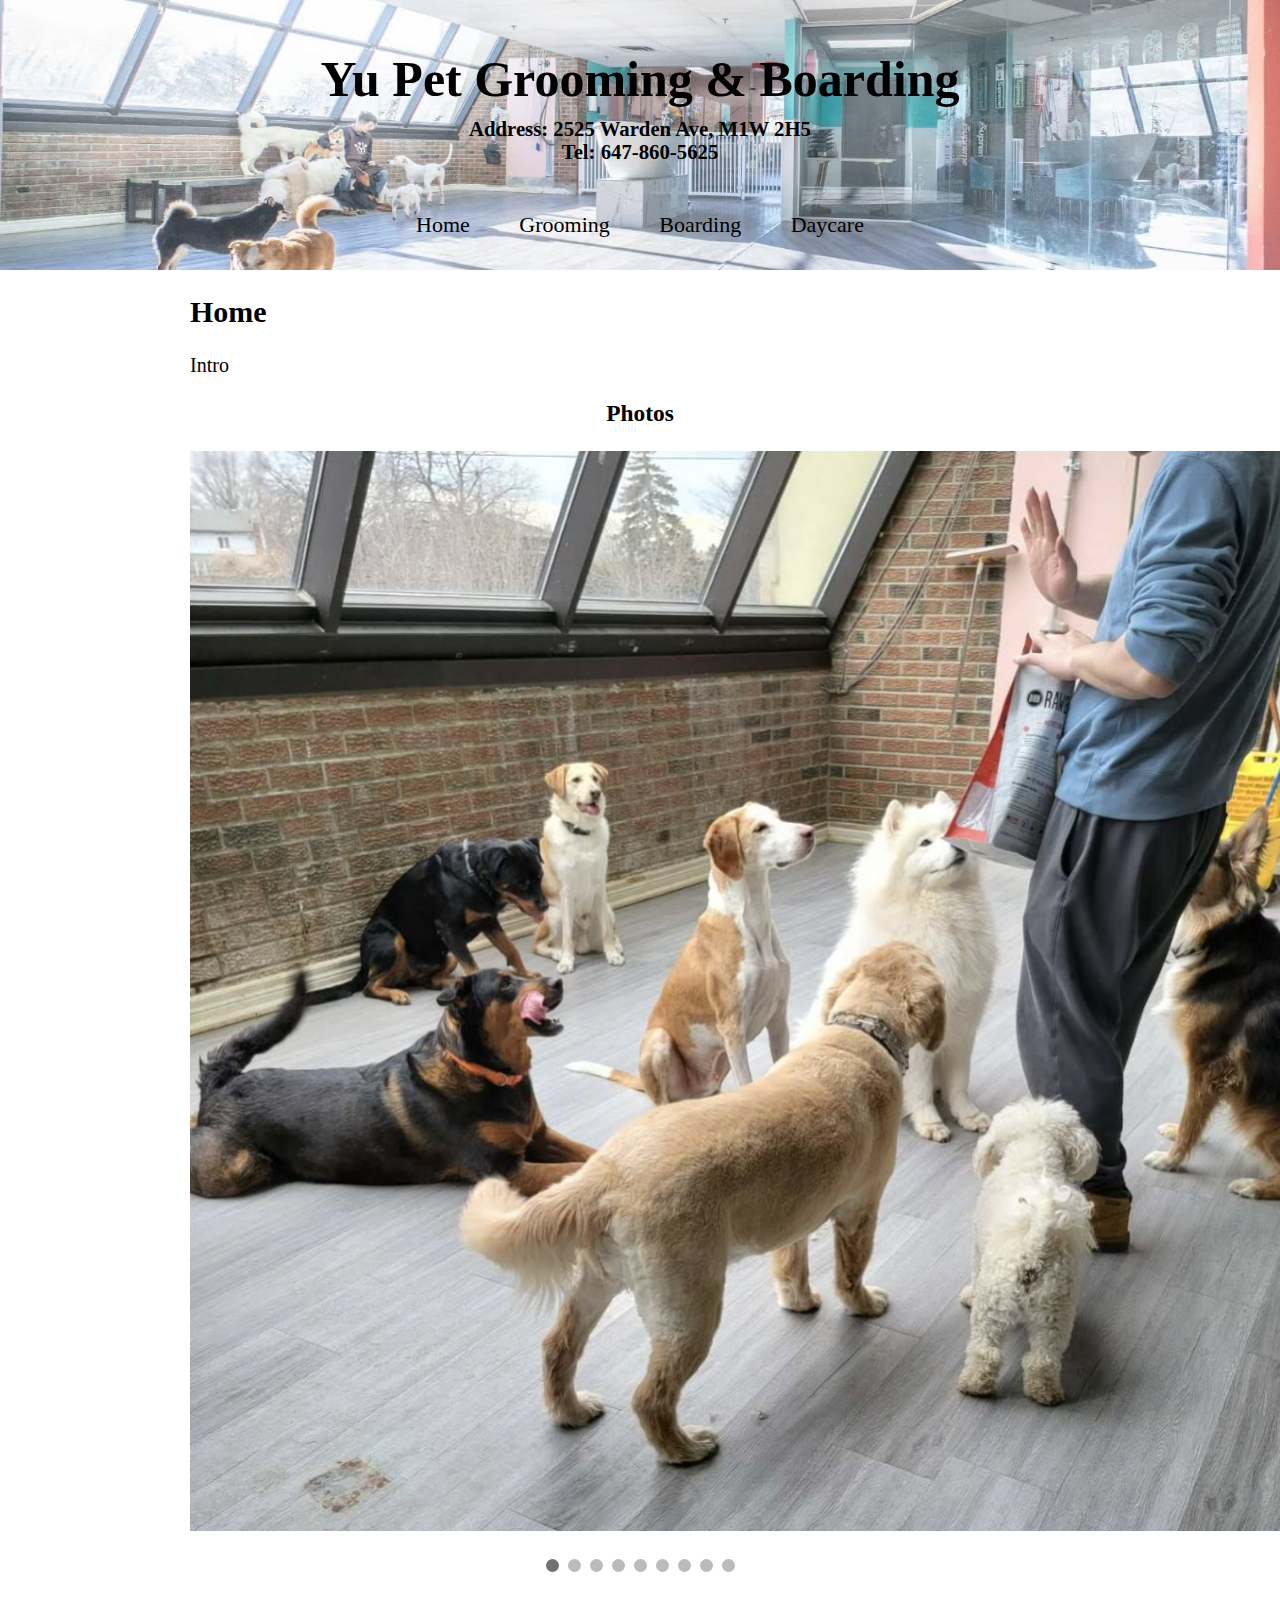
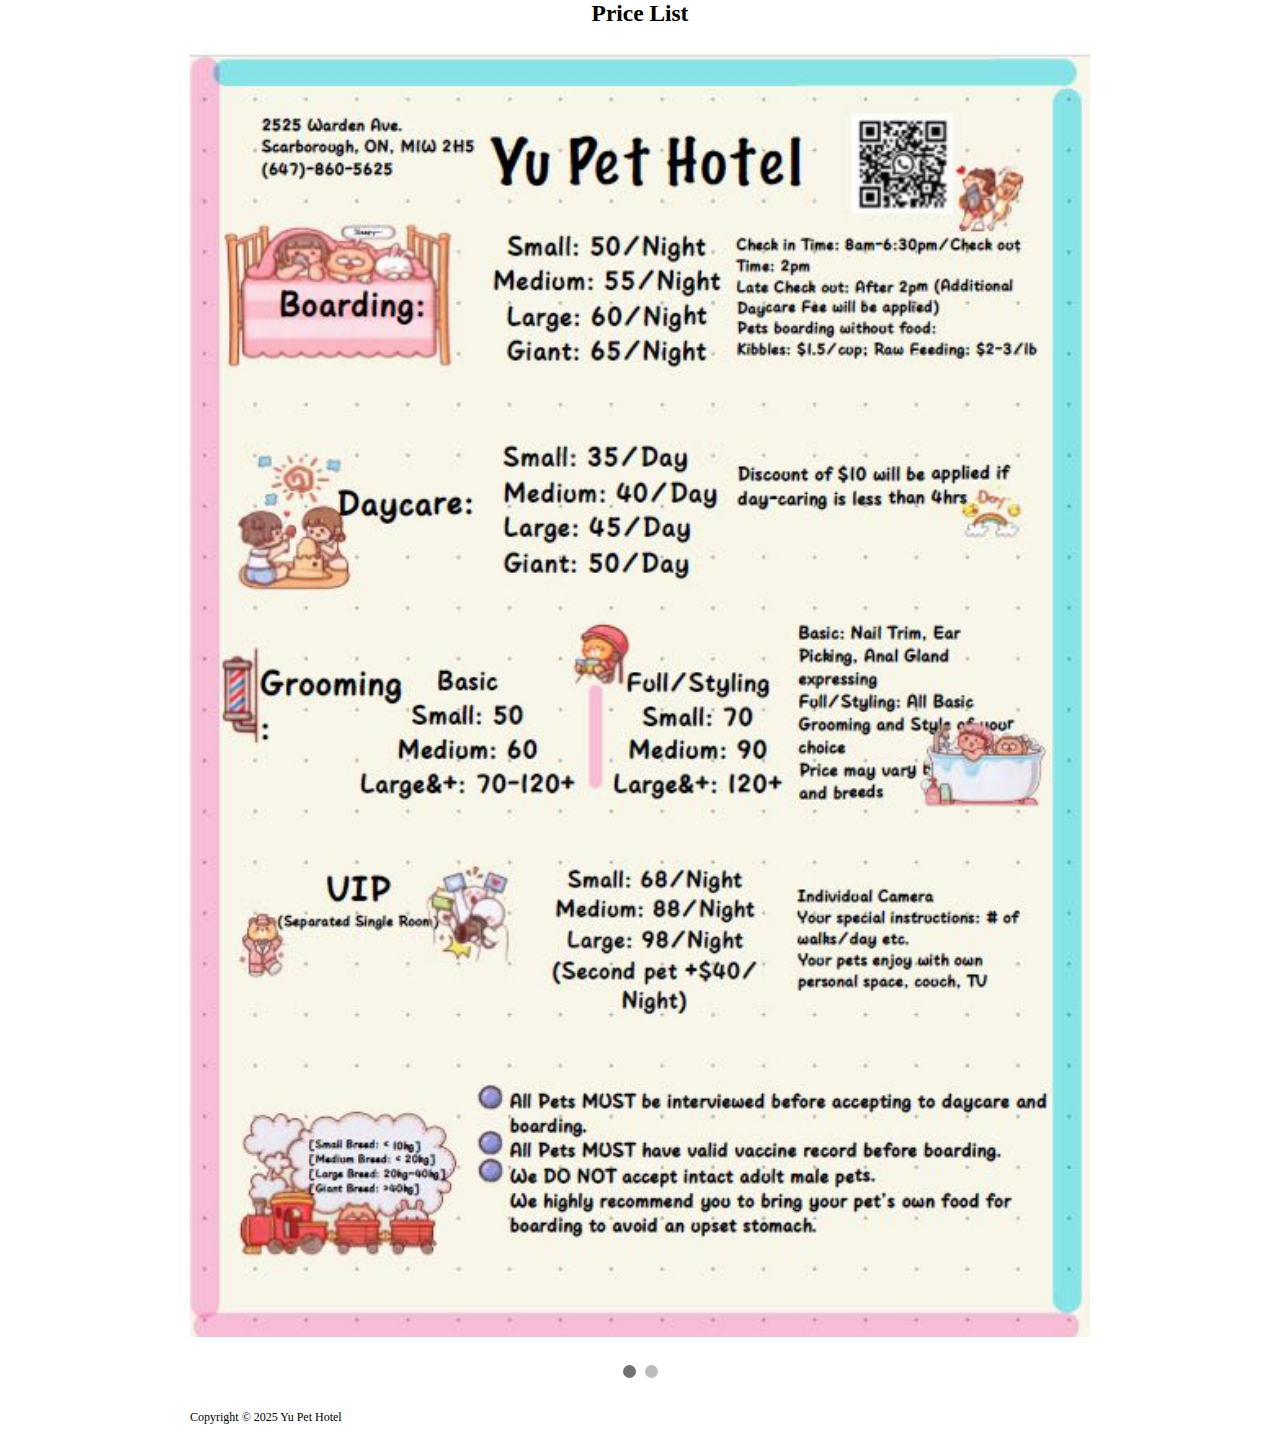
==== index.html @ 6d348ce3 "edit assets" ====
<!DOCTYPE HTML PUBLIC "-//W3C//DTD HTML 3.2//EN">
<html>
    <head>
        <link rel="stylesheet" href="style.css">
        <title>Yu Pet Grooming & Boarding</title>
        <meta charset="utf-8">
        <style type="text/css">
            .BlurBG {
                background-image:url('assets/banner-small.jpg')
            }
            .slideshow-img {
                width:100%;
                height:auto;
                opacity: 1;
            }
        </style>
    </head>
    <body>
        <!-- Header -->
        <div class="BlurBG"></div>
        <!-- Link Box -->
        <div id="linkbox-placeholder"></div>
        <script>
            var xhrlinkbox = new XMLHttpRequest();
            xhrlinkbox.open("GET", "linkbox.html", true);
            xhrlinkbox.onreadystatechange = function () {
                if (xhrlinkbox.readyState === 4 && xhrlinkbox.status === 200) {
                    document.getElementById("linkbox-placeholder").innerHTML = xhrlinkbox.responseText;
                }
            };
            xhrlinkbox.send();
        </script>
        <!-- Body -->
        <div class="BodyBox">
            <h2 class="HeadingLevel1">Home</h2>
            <p align="justify">
                Intro
            </p>
            <h3 class="HeadingLevel2" align="center">Photos</h3>
            <p align="justify">
            <div class="slideshow-container">
                <div class="slideshow fade"><img class="slideshow-img" style="width:auto; height:1080px" src="assets/general/4-1.jpg"></div>
                <div class="slideshow fade"><img class="slideshow-img" style="width:auto; height:1080px" src="assets/general/11.jpeg"></div>
                <div class="slideshow fade"><img class="slideshow-img" style="width:auto; height:1080px" src="assets/general/6-1.jpg"></div>
                <div class="slideshow fade"><img class="slideshow-img" style="width:auto; height:1080px" src="assets/general/7-1.jpg"></div>
                <div class="slideshow fade"><img class="slideshow-img" style="width:auto; height:1080px" src="assets/general/8-1.jpg"></div>
                <div class="slideshow fade"><img class="slideshow-img" style="width:auto; height:1080px" src="assets/general/9-1.jpg"></div>
                <div class="slideshow fade"><img class="slideshow-img" style="width:auto; height:1080px" src="assets/general/10-1.jpg"></div>
                <div class="slideshow fade"><img class="slideshow-img" style="width:auto; height:1080px" src="assets/general/11-1.jpg"></div>
                <div class="slideshow fade"><img class="slideshow-img" style="width:auto; height:1080px" src="assets/general/13.jpeg"></div>
                <br>
                <div style="text-align:center">
                    <span class="dot" onclick="currentSlide(1, slideshow2)"></span>
                    <span class="dot" onclick="currentSlide(2, slideshow2)"></span>
                    <span class="dot" onclick="currentSlide(3, slideshow2)"></span>
                    <span class="dot" onclick="currentSlide(4, slideshow2)"></span>
                    <span class="dot" onclick="currentSlide(5, slideshow2)"></span>
                    <span class="dot" onclick="currentSlide(6, slideshow2)"></span>
                    <span class="dot" onclick="currentSlide(7, slideshow2)"></span>
                    <span class="dot" onclick="currentSlide(8, slideshow2)"></span>
                    <span class="dot" onclick="currentSlide(9, slideshow2)"></span>
                </div>
            </div>            </p>
            <h3 class="HeadingLevel2" align="center">Price List</h3>
            <div class="slideshow-container">
                <div class="slideshow fade"><img class="slideshow-img" src="assets/pricelist-en.jpg"></div>
                <div class="slideshow fade"><img class="slideshow-img" src="assets/pricelist-zh.jpg"></div>
                <br>
                <div style="text-align:center">
                    <span class="dot" onclick="currentSlide(1, slideshow2)"></span>
                    <span class="dot" onclick="currentSlide(2, slideshow2)"></span>
                </div>
            </div>
            <!-- Footer -->
            <div id="footer-placeholder"></div>
            <script>
                var xhr = new XMLHttpRequest();
                xhr.open("GET", "footer.html", true);
                xhr.onreadystatechange = function () {
                    if (xhr.readyState === 4 && xhr.status === 200) {
                        document.getElementById("footer-placeholder").innerHTML = xhr.responseText;
                    }
                };
                xhr.send();
            </script>
        </div>
        <script>
            // Function to initialize a slideshow
            function initializeSlideshow(slideshow) {
                slideshow.currentSlideIndex = 1;
                showSlides(slideshow.currentSlideIndex, slideshow);
                // Setting up correct onclick event for each dot
                var dots = slideshow.getElementsByClassName("dot");
                for(var i = 0; i < dots.length; i++) {
                    let slideNumber = i + 1;
                    dots[i].onclick = function() { 
                        currentSlide(slideNumber, slideshow); 
                    };
                }
            }
            // Get all the slideshows and initialize them
            var slideshows = document.getElementsByClassName("slideshow-container");
            for(var i = 0; i < slideshows.length; i++) {
                initializeSlideshow(slideshows[i]);
            }
            function plusSlides(n, slideshow) {
                showSlides(slideshow.currentSlideIndex += n, slideshow);
            }
            function currentSlide(n, slideshow) {
                showSlides(slideshow.currentSlideIndex = n, slideshow);
            }
            function showSlides(n, slideshow) {
                var i;
                var slides = slideshow.getElementsByClassName("slideshow");
                var dots = slideshow.getElementsByClassName("dot");
                if (n > slides.length) {
                    slideshow.currentSlideIndex = 1
                }
                if (n < 1) {
                    slideshow.currentSlideIndex = slides.length
                }
                for (i = 0; i < slides.length; i++) {
                    slides[i].style.display = "none";
                }
                for (i = 0; i < dots.length; i++) {
                    dots[i].className = dots[i].className.replace(" active", "");
                }
                slides[slideshow.currentSlideIndex - 1].style.display = "block";
                dots[slideshow.currentSlideIndex - 1].className += " active";
            }
        </script>
    </body>
</html>
---- style.css ----
body {
  background-color:rgb(255,255,255);
  background-size:auto;
  font-size:20px;
  color:rgb(0,0,0);
}

/* ================================= HEADER ================================= */

.BlurBG {
  /* Add the blur effect */
  filter:blur(0px);
  -webkit-filter:blur(0px);
  /* Center and scale the image nicely */
  position:absolute;
  top:0%; 
  left:0%;
  right:0%;
  height:30%; /* Thus BodyBox is 20% top */
  opacity:0.8;
  background-repeat:no-repeat;
  background-size:cover;
}
.TextBox {
  font-size:25px;
  position:absolute;
  border:1.5px solid rgba(0,0,0,0);
  background-color:rgba(0,0,0,0);
  transform:translate(-50%,-50%);
  width:60%;
  top:10%;
  left:50%;
  padding:0px;
  text-align:center;
  z-index:2;
}
.TextBox h1 {
  margin-bottom:10px; /* Adjust this value to control spacing below the h1 */
}
.TextBox h5 {
  margin-top:0px;   /* Adjust this value to control spacing above h5 */
  margin-bottom:0px; /* Adjust spacing below each h5 */
}
.LinkBox {
  font-size:22px;
  position:absolute;
  border:1.5px solid rgba(0,0,0,0);
  background-color:rgba(0,0,0,0);
  transform:translate(0,-50%);
  top:25%;
  left:0;
  right:0;
  padding:5px;
  text-align:center;
  z-index:2;
  /*
  border:1.5px solid rgba(222,222,222,1);
  background-color:rgba(0,0,0,0.5);
  width:80%;
  left:50%;
  */
}
.FigureCaptionBox {
  position:absolute;
  top:1%;
  left:1%;
  width:auto;
  padding:1px;
  padding-left:10px;
  padding-right:10px;
  background-color:rgba(0,0,0,0.5);
  text-align:center;
  z-index:2;
}

/* ================================= BODY ================================= */

.BodyBox {
  position:absolute;
  top:30%;
  left:50%;
  width:900px;
  transform:translate(-50%,0%);
  z-index:2;
  background-color:rgba(0,0,0,0);
}
.BodyBoxTest {
  position:absolute;
  left:50%;
  width:900px;
  transform:translate(-50%,0%);
  z-index:2;
  background-color:rgba(255,255,255,0);
}
.ContentsBox {
  border:1px outset white;
  background-color:rgba(255,255,255,0.1);
  display:inline-block;
  /*
  padding-left:30px;
  padding-right:30px;
  */
}
.ContentsLinks:hover {
  color:rgba(222,222,222,0.5);
  -webkit-transition-duration:0.4s;
  transition-duration:0.4s;
}
.biblist {
    margin-bottom:10px;
}
.flex-container {
    display: flex;
    justify-content:space-between;
    align-items:center;
    line-height:normal;
}

/* ================================= FOOTER ================================= */

.FooterBox {
  position:absolute;
  left:0%;
  right:0%;
  width:100%;
  height:auto;
  padding-top:15px;
  padding-bottom:15px;
  text-align:center;
  background-color:rgba(255,255,255,1);
  font-size:12px;
}

/* ================================= LINKS ================================= */

a:link, 
a:visited, 
a:hover, 
a:active {
  color:rgba(0,0,0,1);
  background-color:transparent;
  text-decoration:none;
}
.MainLinks:hover {
  text-decoration:underline;
  color:rgba(222,222,222,1);
  text-shadow:0px 0px 5px rgba(222,222,222,0);
  -webkit-transition-duration:0.4s;
  transition-duration:0.4s;
}
.BodyLinks {
  text-decoration:none;
  border-bottom:1px dotted white;
  font-size:20px;
}
.ReferenceLink {
  text-decoration:none;
  border-bottom:1px dotted white
}
.BodyLinks:hover,
.ReferenceLink:hover {
  color:rgba(0,0,0,0.5);
  -webkit-transition-duration:0.4s;
  transition-duration:0.4s;
}
/* 
@-webkit-keyframes animatetop {
  from {top:-300px; opacity:0} to {top:0; opacity:1}
}
@keyframes animatetop {
  from {top:-300px; opacity:0} to {top:0; opacity:1}
}
 */
.AffiliationLinks {
  padding-left:25px;
  padding-right:25px;
  background-color:rgba(255,255,255,0);
  transition:transform 0.3s;
  margin:10px 20px;
  height:50px;
  width:auto;
  border:0;
  cursor:pointer;
}
.AffiliationLinks:hover {
  -ms-transform:scale(1.1); /* IE 9 */
  -webkit-transform:scale(1.1); /* Safari 3-8 */
  transform:scale(1.1);
}
.HiddenLinks{
  color:rgba(222,222,222,1);
  background-color:transparent;
  text-decoration:none;
  cursor:text;
}
.FigureCaption {
  text-decoration:none;
  line-height:2;
  font-size:13px;
}

/* ================================= SLIDESHOW ================================= */

.slideshow {
  display:none;
}
.slideshow-img {
  display:block;
  height:500px;
  margin:auto;
}
.slideshow-img-line {
  display:inline-block;
  width:400px;
  margin:auto;
}
.slideshow-img-pano {
  display:block;
  width:100%;
  height:auto;
  margin:auto;
}
.slideshow-container {
  position:relative;
  height:auto;
  margin:auto;
}
.dot {
  cursor:pointer;
  height:13px;
  width:13px;
  margin:0 2px;
  background-color:#bbb;
  border-radius:50%;
  display:inline-block;
  transition:background-color 0.6s ease;
}
.active,
.dot:hover {
  background-color:#717171
}
/* Fading animation */
.fade {
  -webkit-animation-name:fade;
  -webkit-animation-duration:1.5s;
  animation-name:fade;
  animation-duration:1.5s;
}
@-webkit-keyframes fade {
  from {opacity:0.4} to {opacity:1}
}
@keyframes fade {
  from {opacity:0.4} to {opacity:1}
}
/* Auto fade slideshow */
.fade-auto{
    -webkit-animation-name:fade-auto;
    -webkit-animation-duration:5s;
    animation-name:fade-auto;
    animation-duration:5s;
}
@-webkit-keyframes fade-auto {
    0%,100% {opacity:0}
    10%,70% {opacity:1}
}
@keyframes fade-auto {
    0%,100% {opacity:0}
    10%,70% {opacity:1}
}
/* Over picture text caption */
.textoverslidesdiv {
  float:left;
  position:absolute;
  z-index:1000;
  height:auto;
  width:100%;
  padding-left:25px;
  background-color:rgba(0,0,0,0.0);
  color:rgba(255,255,255,1);
}
.textoverslidestext {color:white}
.usaskspan1 {
  background-color:rgb(255,255,255);
  padding-left:15px
}
.usaskspan2 {
  background-color:rgb(11,106,65);
  padding-left:15px;
  padding-right:15px
}
.uwospan1 {
  background-color:rgb(255,255,255);
  padding-left:15px
}
.uwospan2 {
  background-color:rgb(79,38,131);
  padding-left:15px;
  padding-right:15px
}
.ryersonspan1 {
  background-color:rgb(234,171,0);
  padding-left:15px
}
.ryersonspan2 {
  background-color:rgb(0,52,120);
  padding-left:15px;
  padding-right:15px
}

/* ================================= SLIDESHOW ================================= */

.BodyToggle {
    text-decoration:none;
    border-bottom:1px dotted white;
    cursor:pointer;
}
.BodyToggle:hover {
    color:rgba(222,222,222,0.5);
    -webkit-transition-duration:0.4s;
    transition-duration:0.4s;
}
.ToggleMessage {
    display:none
}

/* ================================= CONTACT FORM ================================= */

.input_box {
  font-size:20px;
  width:405px;
}
.submit_button {
  background-color:rgba(255,255,255,0);
  color:rgb(222,222,222);
  text-align:center;
  text-decoration:none;
  border:1px solid white;
  font-size:20px;
  cursor:pointer;
}
.submit_button:hover {
  color:rgba(222,222,222,0.5);
  -webkit-transition-duration:0.4s;
  transition-duration:0.4s;
}

/* ================================= MODAL WINDOW ================================= */

.modal {
  background-color:rgba(0,0,0,0.75);
  display:none;
  position:fixed;
  padding-top:100px;
  left:0;
  top:0;
  width:100%;
  height:100%;
  z-index:1;
}
.modal_content {
  width:500px;
  height:auto;
  margin:auto;
  animation-name:modalfade;
  animation-duration:0.8s
  -webkit-animation-name:modalfade; /* Safari */
  -webkit-animation-duration:0.8s; /* Safari */
  box-shadow: 0 10px 10px 0 rgba(255,255,255,0.2),0 10px 10px 0 rgba(255,255,255,0.2);
}
@-webkit-keyframes modalfade {
  from {top:-300px; opacity:0} to {top:0; opacity:1}
}
@keyframes modalfade {
  from {top:-300px; opacity:0} to {top:0; opacity:1}
}
.modal_header,
.modal_footer {
  background-color:rgb(13,13,13);
  padding:2px 15px;
}
.modal_body {
  background-color:rgb(25,25,25);
  overflow-y:auto;
  padding:2px 15px;
}
.modal_close {
  float:right;
  padding:2px 15px;
  font-size:40px;
  transition-duration:0.4s;
  -webkit-transition-duration:0.4s;
}
.modal_close:hover {
  color:rgba(222,222,222,0.5);
  text-decoration:none;
  cursor:pointer;
}

/* ================================= SCROLLBAR ================================= */

::-webkit-scrollbar {
  width:15px
}
::-webkit-scrollbar-track {
  background:rgb(0,0,0)
}
::-webkit-scrollbar-thumb {
  background:rgb(50,50,50)
}
::-webkit-scrollbar-thumb:hover {
  background:rgb(100,100,100)
}
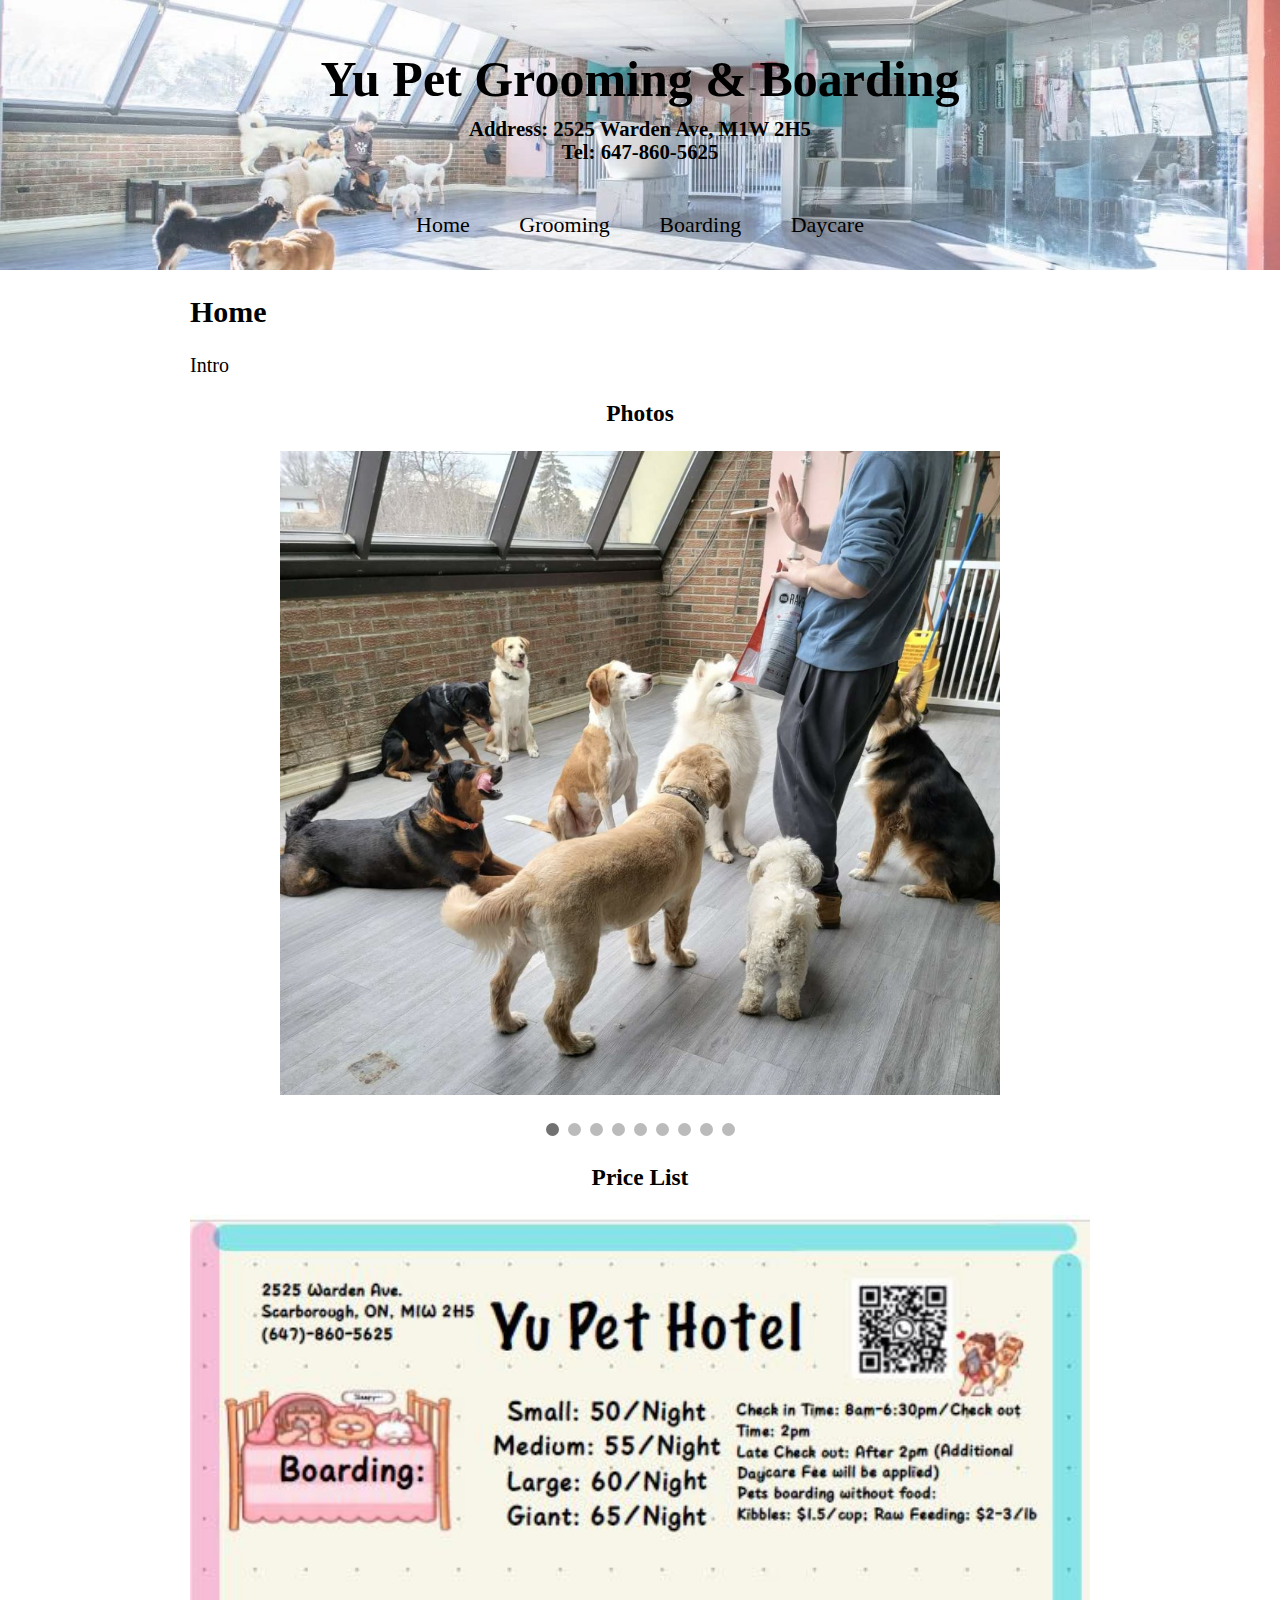
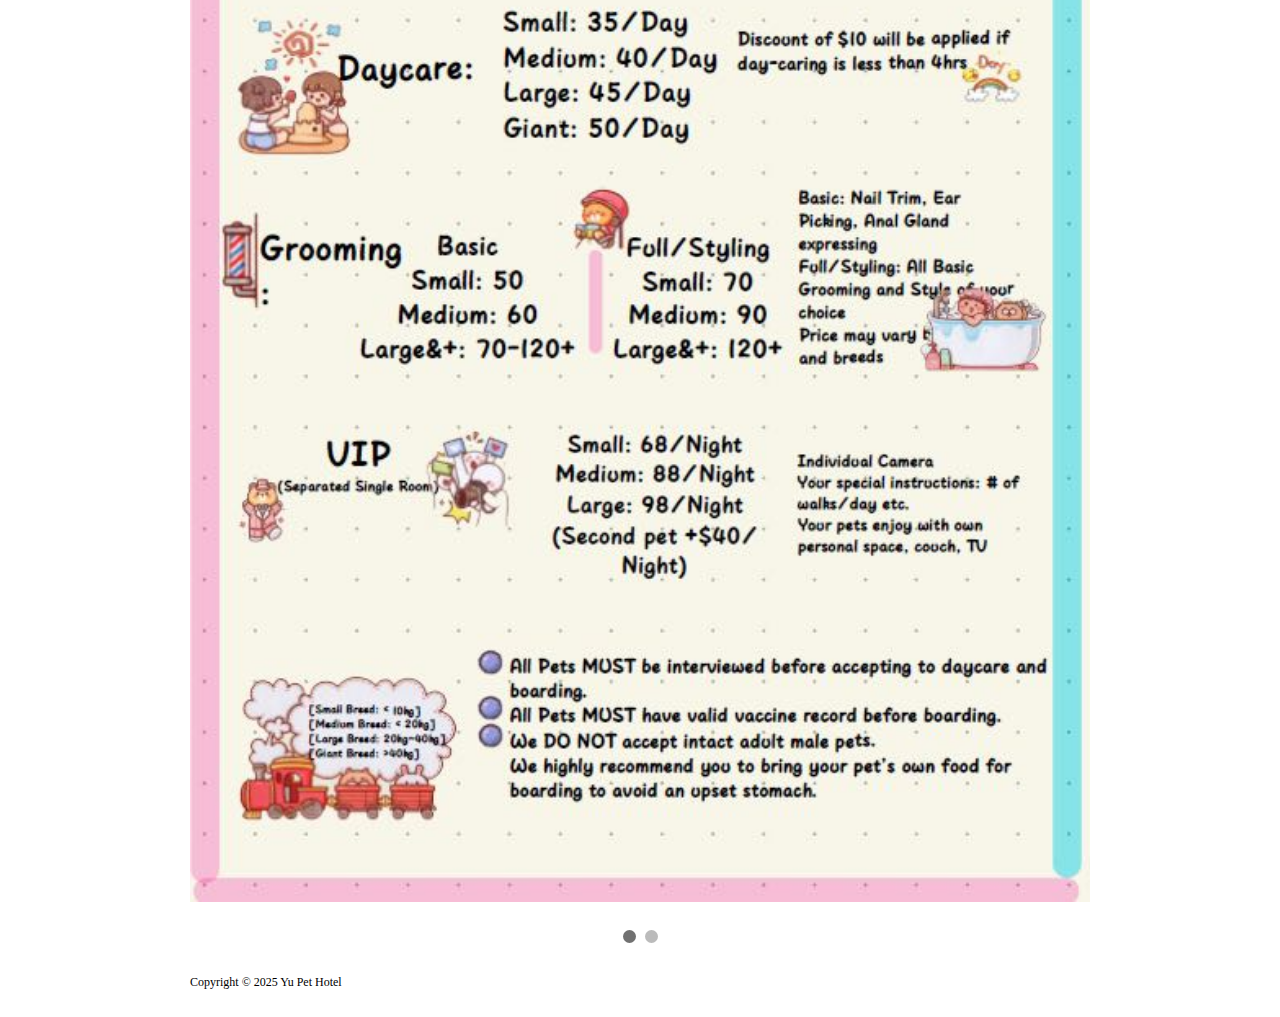
==== commit 4165a703: "Update index.html" ====
--- a/index.html
+++ b/index.html
@@ -39,15 +39,15 @@
             <h3 class="HeadingLevel2" align="center">Photos</h3>
             <p align="justify">
             <div class="slideshow-container">
-                <div class="slideshow fade"><img class="slideshow-img" style="width:auto; height:1080px" src="assets/general/4-1.jpg"></div>
-                <div class="slideshow fade"><img class="slideshow-img" style="width:auto; height:1080px" src="assets/general/11.jpeg"></div>
-                <div class="slideshow fade"><img class="slideshow-img" style="width:auto; height:1080px" src="assets/general/6-1.jpg"></div>
-                <div class="slideshow fade"><img class="slideshow-img" style="width:auto; height:1080px" src="assets/general/7-1.jpg"></div>
-                <div class="slideshow fade"><img class="slideshow-img" style="width:auto; height:1080px" src="assets/general/8-1.jpg"></div>
-                <div class="slideshow fade"><img class="slideshow-img" style="width:auto; height:1080px" src="assets/general/9-1.jpg"></div>
-                <div class="slideshow fade"><img class="slideshow-img" style="width:auto; height:1080px" src="assets/general/10-1.jpg"></div>
-                <div class="slideshow fade"><img class="slideshow-img" style="width:auto; height:1080px" src="assets/general/11-1.jpg"></div>
-                <div class="slideshow fade"><img class="slideshow-img" style="width:auto; height:1080px" src="assets/general/13.jpeg"></div>
+                <div class="slideshow fade"><img class="slideshow-img" style="width:80%; height:auto" src="assets/general/4-1.jpg"></div>
+                <div class="slideshow fade"><img class="slideshow-img" style="width:80%; height:auto" src="assets/general/11.jpeg"></div>
+                <div class="slideshow fade"><img class="slideshow-img" style="width:80%; height:auto" src="assets/general/6-1.jpg"></div>
+                <div class="slideshow fade"><img class="slideshow-img" style="width:80%; height:auto" src="assets/general/7-1.jpg"></div>
+                <div class="slideshow fade"><img class="slideshow-img" style="width:80%; height:auto" src="assets/general/8-1.jpg"></div>
+                <div class="slideshow fade"><img class="slideshow-img" style="width:80%; height:auto" src="assets/general/9-1.jpg"></div>
+                <div class="slideshow fade"><img class="slideshow-img" style="width:80%; height:auto" src="assets/general/10-1.jpg"></div>
+                <div class="slideshow fade"><img class="slideshow-img" style="width:80%; height:auto" src="assets/general/11-1.jpg"></div>
+                <div class="slideshow fade"><img class="slideshow-img" style="width:80%; height:auto" src="assets/general/13.jpeg"></div>
                 <br>
                 <div style="text-align:center">
                     <span class="dot" onclick="currentSlide(1, slideshow2)"></span>
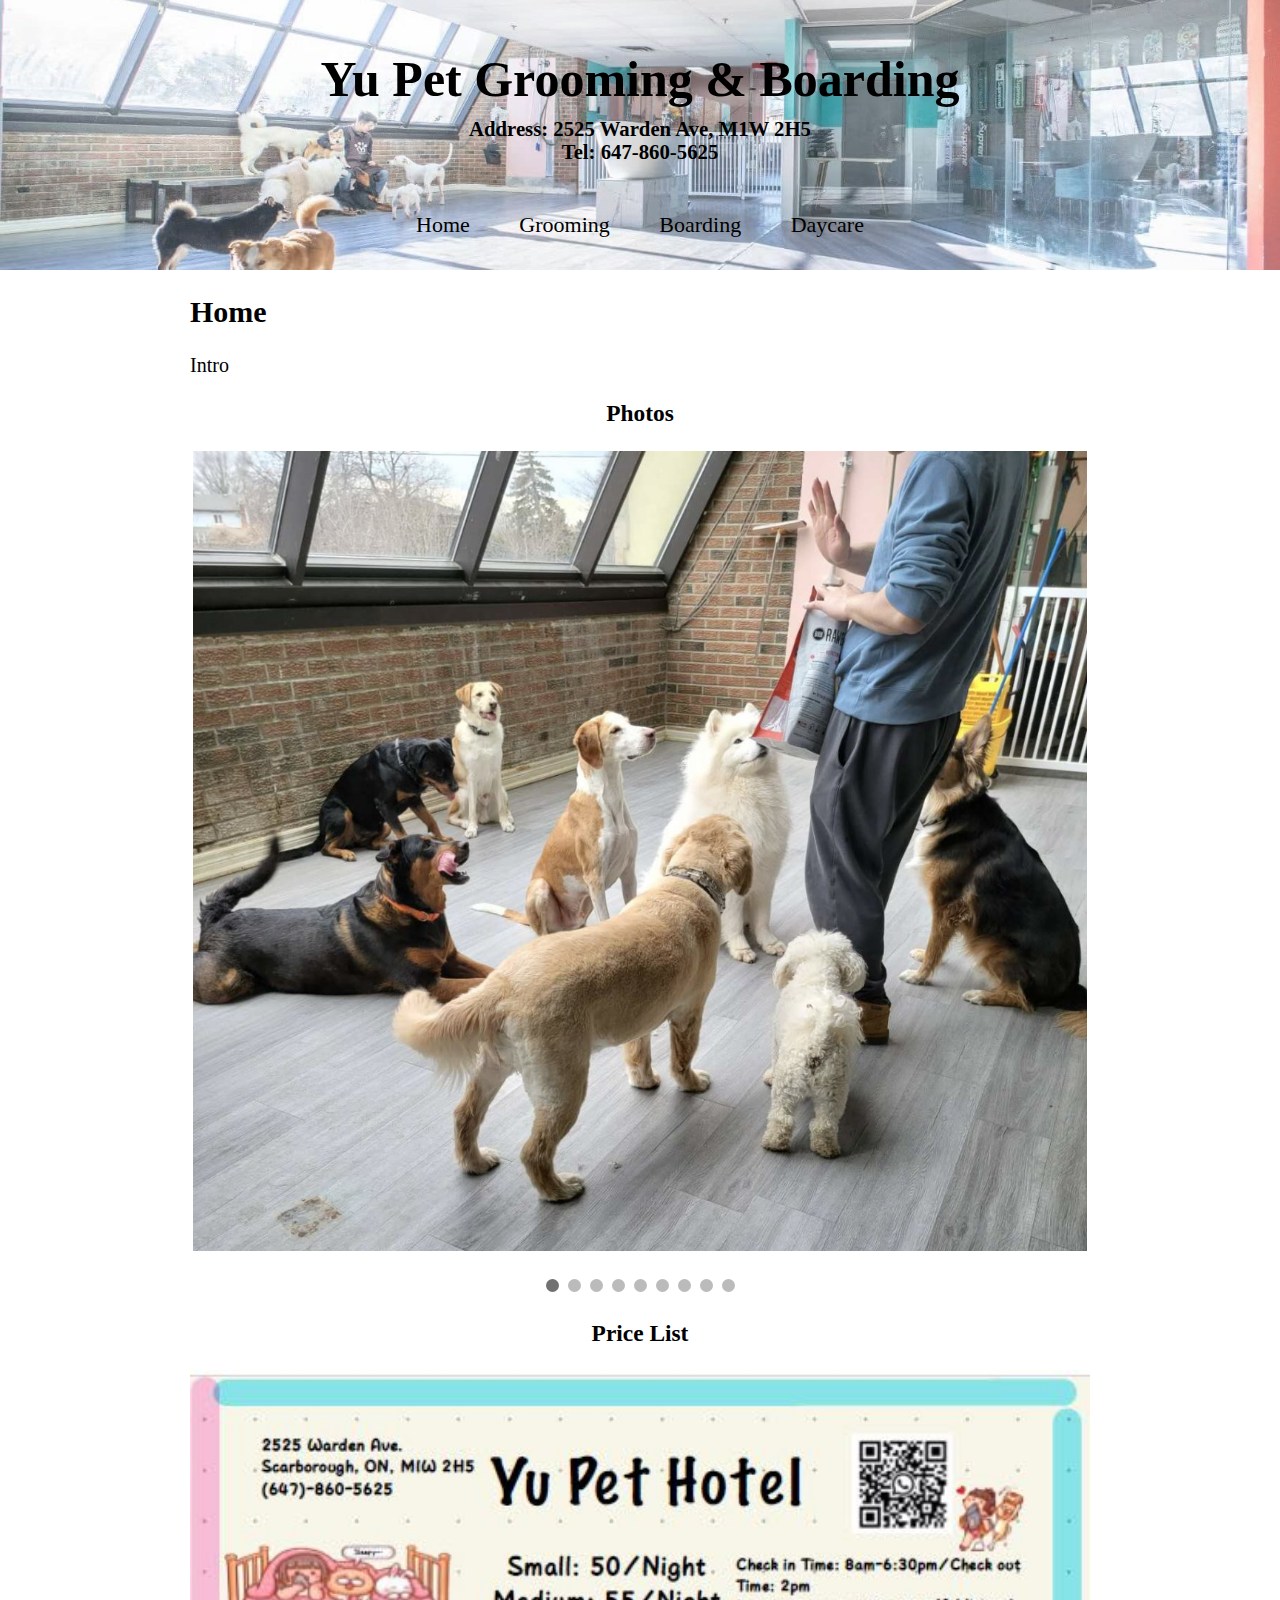
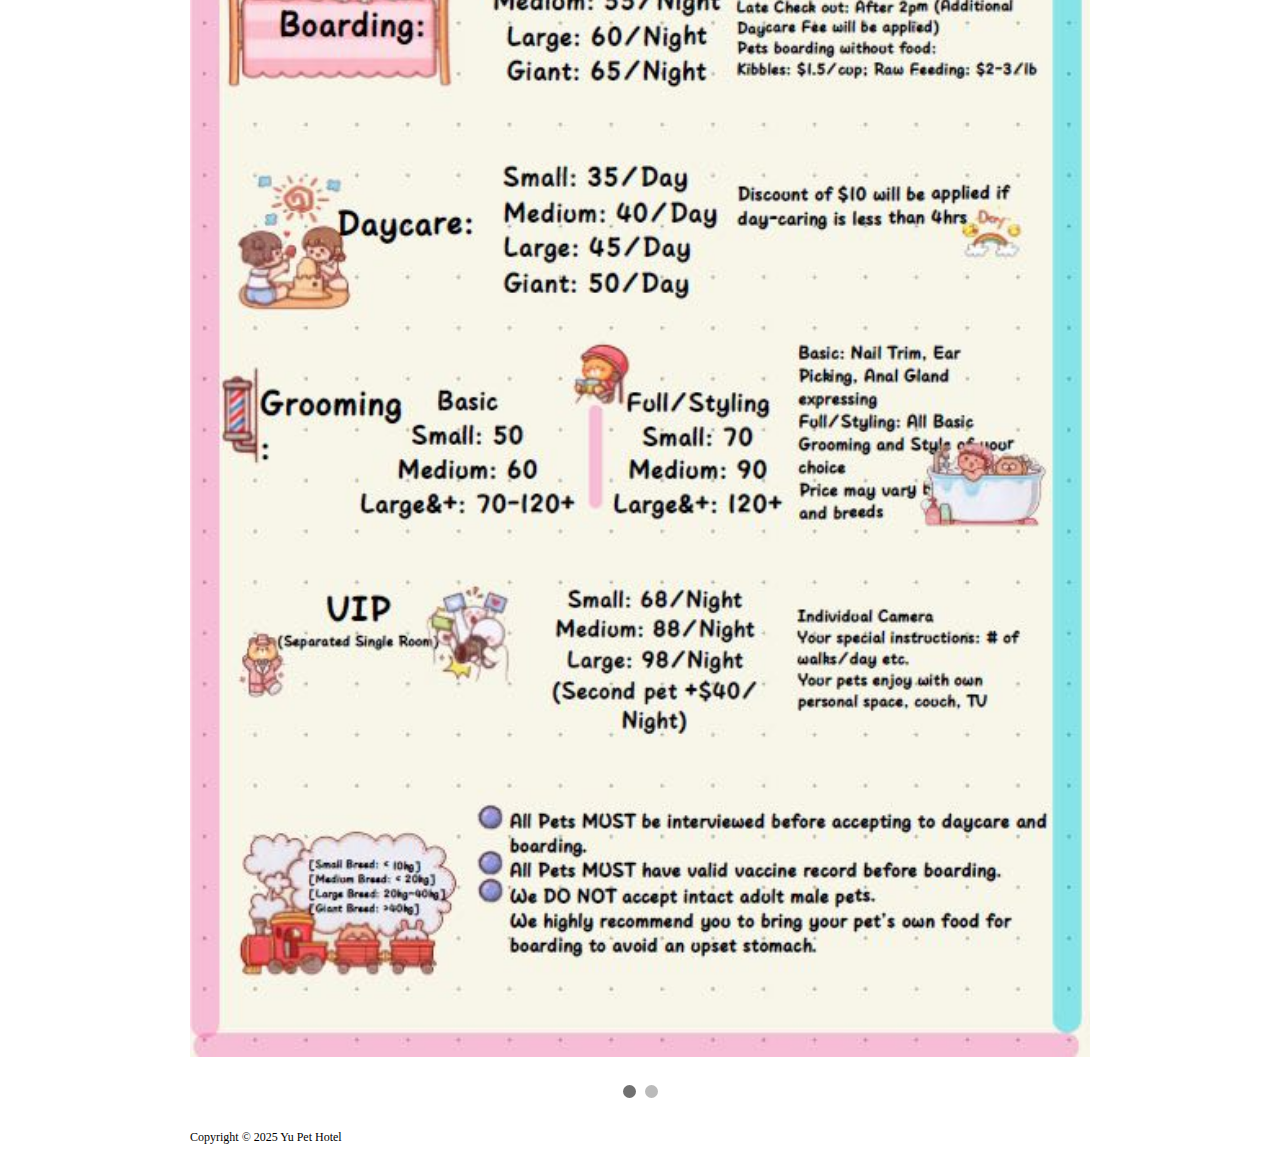
==== commit 12d5f4f8: "Update index.html" ====
--- a/index.html
+++ b/index.html
@@ -39,15 +39,15 @@
             <h3 class="HeadingLevel2" align="center">Photos</h3>
             <p align="justify">
             <div class="slideshow-container">
-                <div class="slideshow fade"><img class="slideshow-img" style="width:80%; height:auto" src="assets/general/4-1.jpg"></div>
-                <div class="slideshow fade"><img class="slideshow-img" style="width:80%; height:auto" src="assets/general/11.jpeg"></div>
-                <div class="slideshow fade"><img class="slideshow-img" style="width:80%; height:auto" src="assets/general/6-1.jpg"></div>
-                <div class="slideshow fade"><img class="slideshow-img" style="width:80%; height:auto" src="assets/general/7-1.jpg"></div>
-                <div class="slideshow fade"><img class="slideshow-img" style="width:80%; height:auto" src="assets/general/8-1.jpg"></div>
-                <div class="slideshow fade"><img class="slideshow-img" style="width:80%; height:auto" src="assets/general/9-1.jpg"></div>
-                <div class="slideshow fade"><img class="slideshow-img" style="width:80%; height:auto" src="assets/general/10-1.jpg"></div>
-                <div class="slideshow fade"><img class="slideshow-img" style="width:80%; height:auto" src="assets/general/11-1.jpg"></div>
-                <div class="slideshow fade"><img class="slideshow-img" style="width:80%; height:auto" src="assets/general/13.jpeg"></div>
+                <div class="slideshow fade"><img class="slideshow-img" style="width:auto; height:800px" src="assets/general/4-1.jpg"></div>
+                <div class="slideshow fade"><img class="slideshow-img" style="width:auto; height:800px" src="assets/general/11.jpeg"></div>
+                <div class="slideshow fade"><img class="slideshow-img" style="width:auto; height:800px" src="assets/general/6-1.jpg"></div>
+                <div class="slideshow fade"><img class="slideshow-img" style="width:auto; height:800px" src="assets/general/7-1.jpg"></div>
+                <div class="slideshow fade"><img class="slideshow-img" style="width:auto; height:800px" src="assets/general/8-1.jpg"></div>
+                <div class="slideshow fade"><img class="slideshow-img" style="width:auto; height:800px" src="assets/general/9-1.jpg"></div>
+                <div class="slideshow fade"><img class="slideshow-img" style="width:auto; height:800px" src="assets/general/10-1.jpg"></div>
+                <div class="slideshow fade"><img class="slideshow-img" style="width:auto; height:800px" src="assets/general/11-1.jpg"></div>
+                <div class="slideshow fade"><img class="slideshow-img" style="width:auto; height:800px" src="assets/general/13.jpeg"></div>
                 <br>
                 <div style="text-align:center">
                     <span class="dot" onclick="currentSlide(1, slideshow2)"></span>
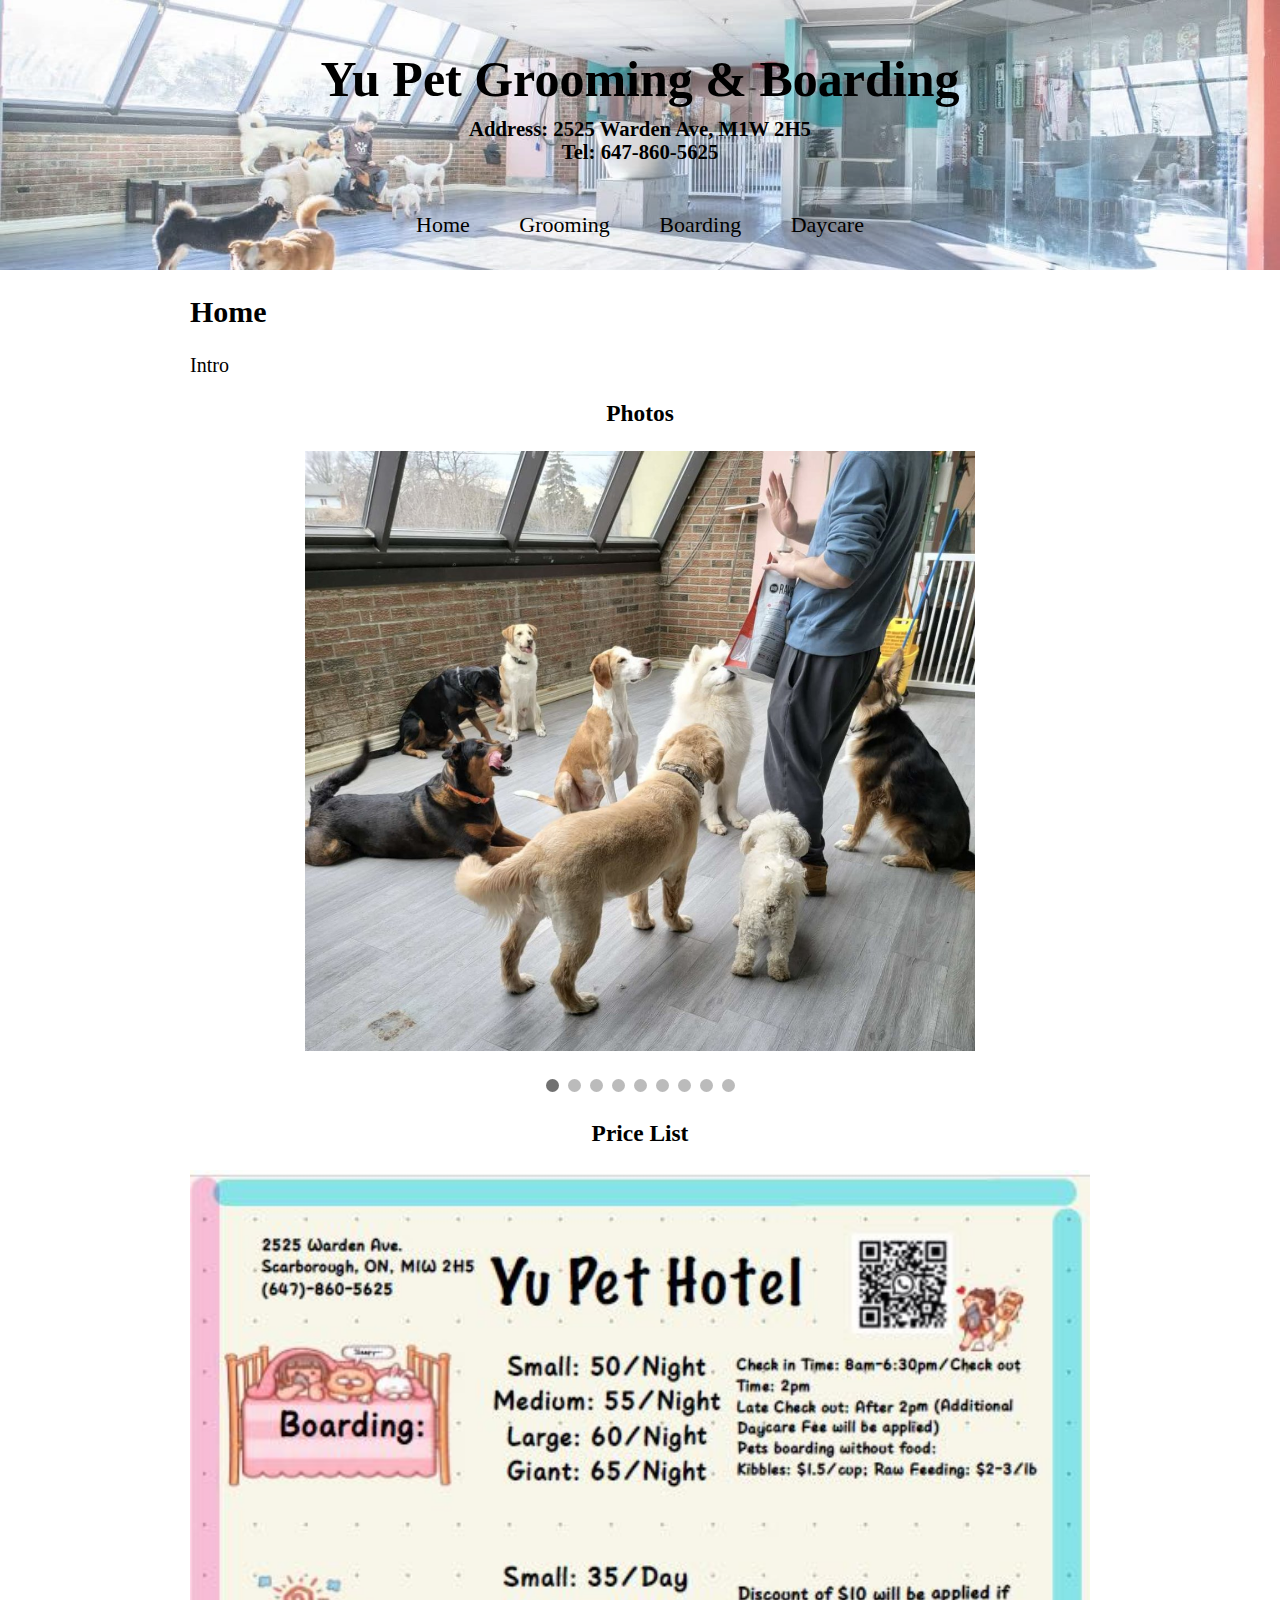
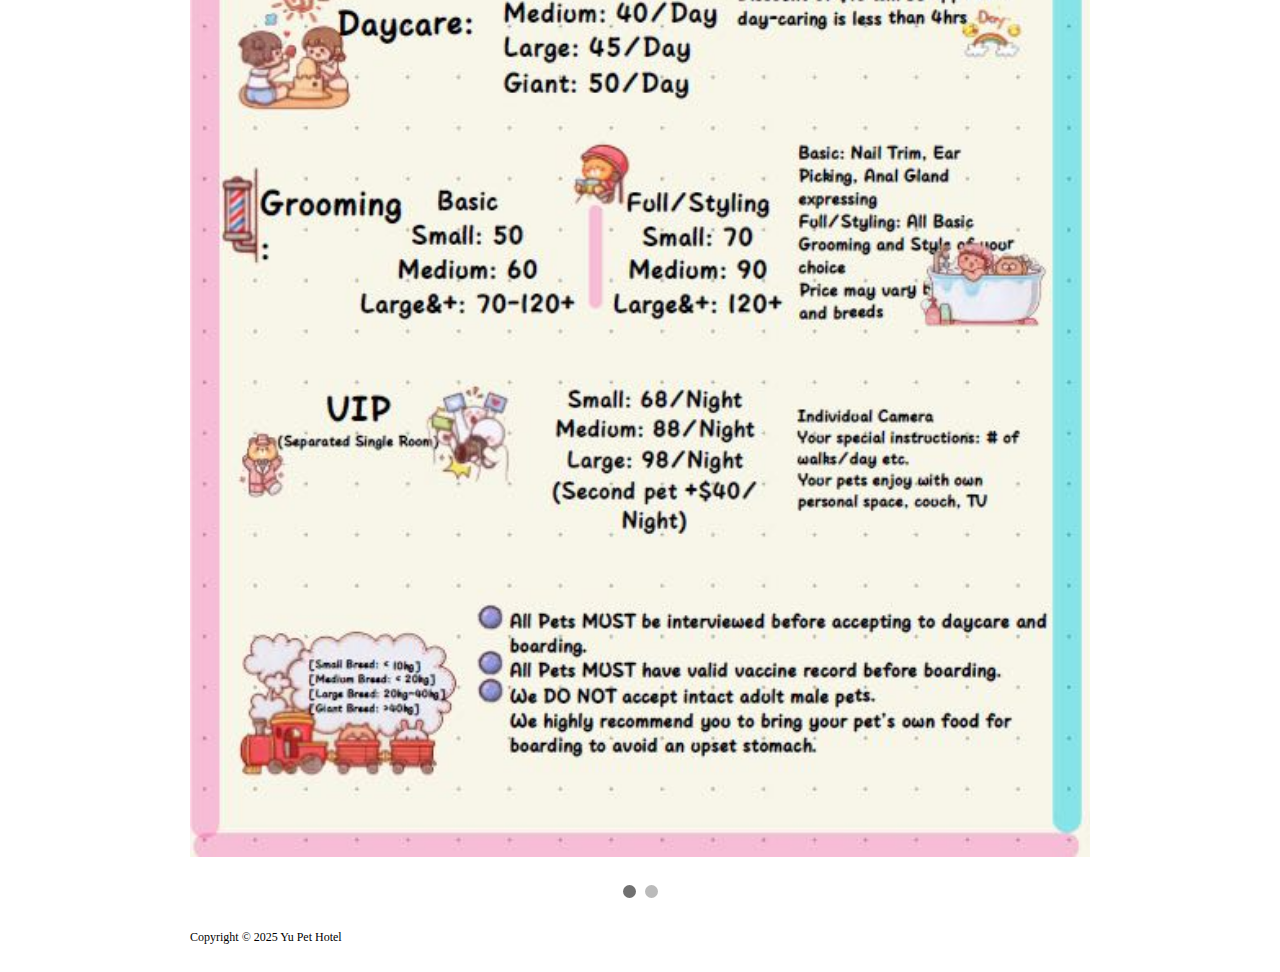
==== commit c8b843ef: "Update index.html" ====
--- a/index.html
+++ b/index.html
@@ -39,15 +39,15 @@
             <h3 class="HeadingLevel2" align="center">Photos</h3>
             <p align="justify">
             <div class="slideshow-container">
-                <div class="slideshow fade"><img class="slideshow-img" style="width:auto; height:800px" src="assets/general/4-1.jpg"></div>
-                <div class="slideshow fade"><img class="slideshow-img" style="width:auto; height:800px" src="assets/general/11.jpeg"></div>
-                <div class="slideshow fade"><img class="slideshow-img" style="width:auto; height:800px" src="assets/general/6-1.jpg"></div>
-                <div class="slideshow fade"><img class="slideshow-img" style="width:auto; height:800px" src="assets/general/7-1.jpg"></div>
-                <div class="slideshow fade"><img class="slideshow-img" style="width:auto; height:800px" src="assets/general/8-1.jpg"></div>
-                <div class="slideshow fade"><img class="slideshow-img" style="width:auto; height:800px" src="assets/general/9-1.jpg"></div>
-                <div class="slideshow fade"><img class="slideshow-img" style="width:auto; height:800px" src="assets/general/10-1.jpg"></div>
-                <div class="slideshow fade"><img class="slideshow-img" style="width:auto; height:800px" src="assets/general/11-1.jpg"></div>
-                <div class="slideshow fade"><img class="slideshow-img" style="width:auto; height:800px" src="assets/general/13.jpeg"></div>
+                <div class="slideshow fade"><img class="slideshow-img" style="width:auto; height:600px" src="assets/general/4-1.jpg"></div>
+                <div class="slideshow fade"><img class="slideshow-img" style="width:auto; height:600px" src="assets/general/11.jpeg"></div>
+                <div class="slideshow fade"><img class="slideshow-img" style="width:auto; height:600px" src="assets/general/6-1.jpg"></div>
+                <div class="slideshow fade"><img class="slideshow-img" style="width:auto; height:600px" src="assets/general/7-1.jpg"></div>
+                <div class="slideshow fade"><img class="slideshow-img" style="width:auto; height:600px" src="assets/general/8-1.jpg"></div>
+                <div class="slideshow fade"><img class="slideshow-img" style="width:auto; height:600px" src="assets/general/9-1.jpg"></div>
+                <div class="slideshow fade"><img class="slideshow-img" style="width:auto; height:600px" src="assets/general/10-1.jpg"></div>
+                <div class="slideshow fade"><img class="slideshow-img" style="width:auto; height:600px" src="assets/general/11-1.jpg"></div>
+                <div class="slideshow fade"><img class="slideshow-img" style="width:auto; height:600px" src="assets/general/13.jpeg"></div>
                 <br>
                 <div style="text-align:center">
                     <span class="dot" onclick="currentSlide(1, slideshow2)"></span>
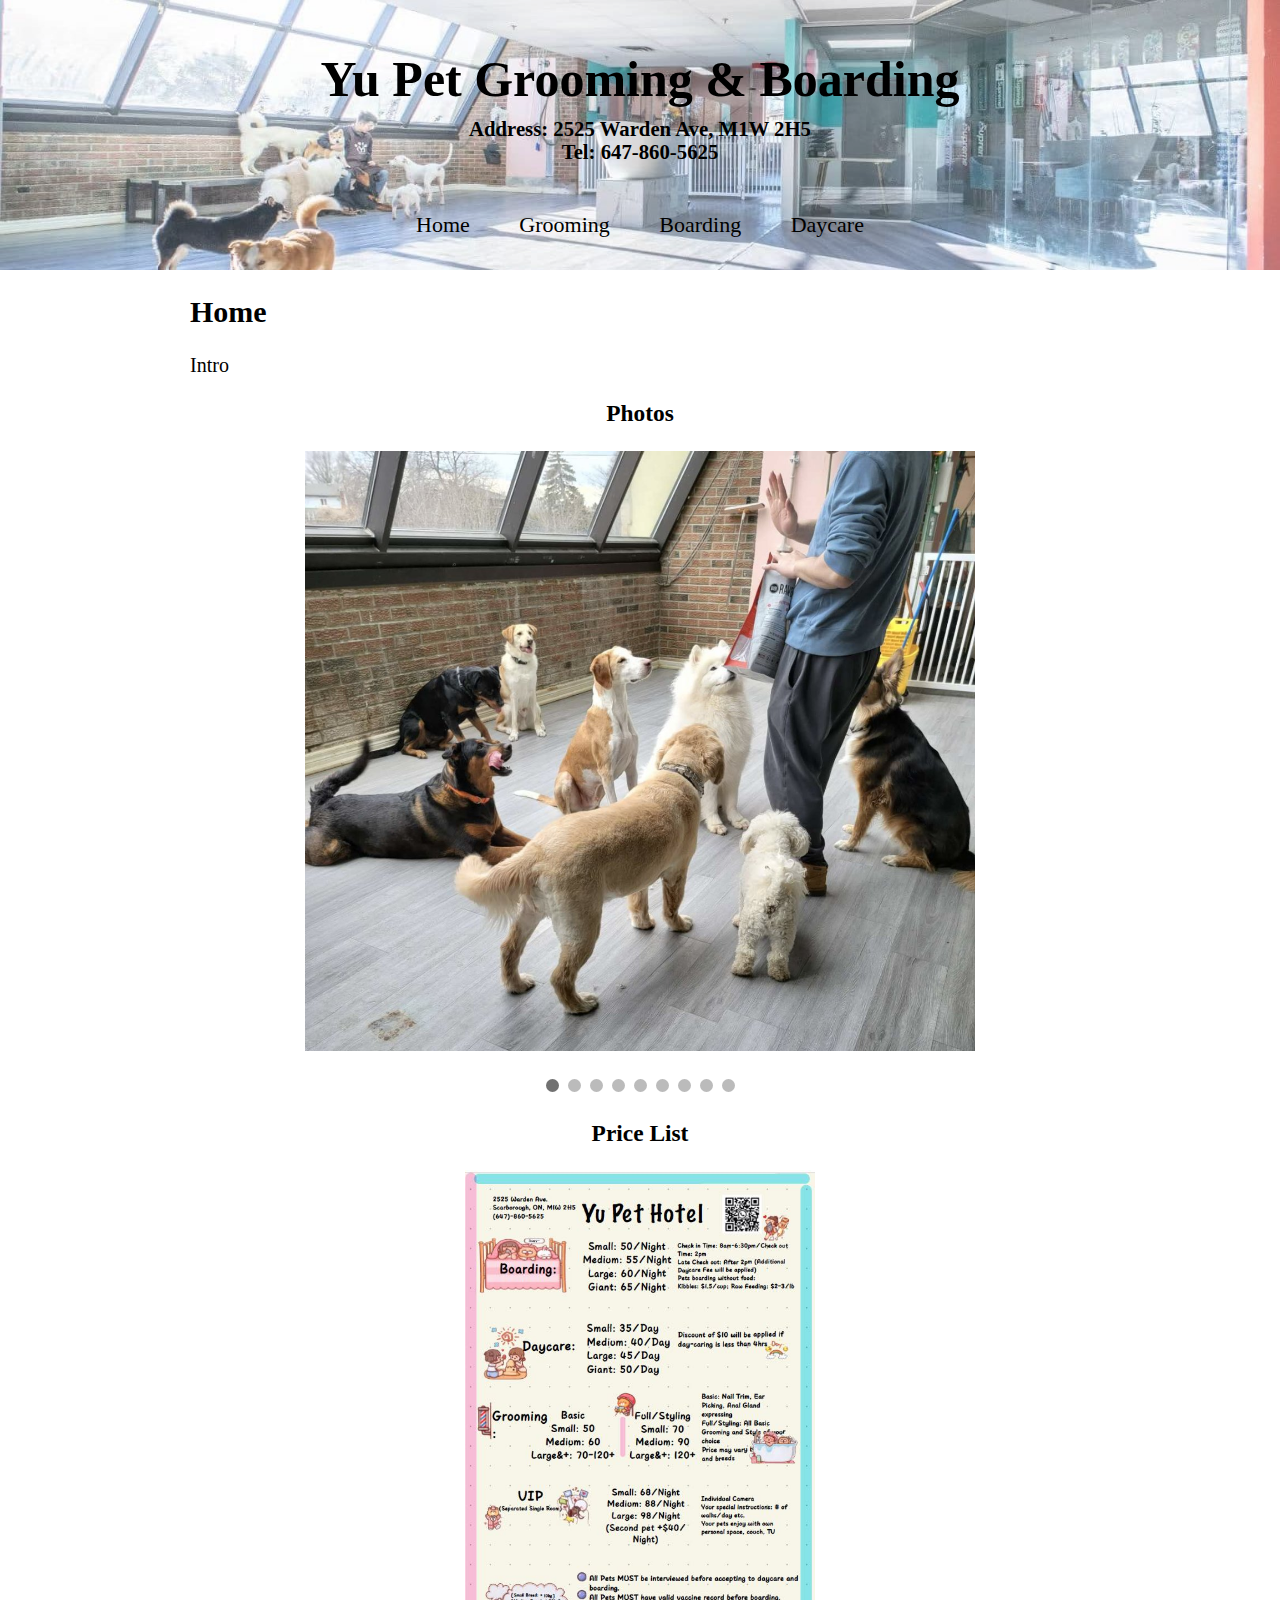
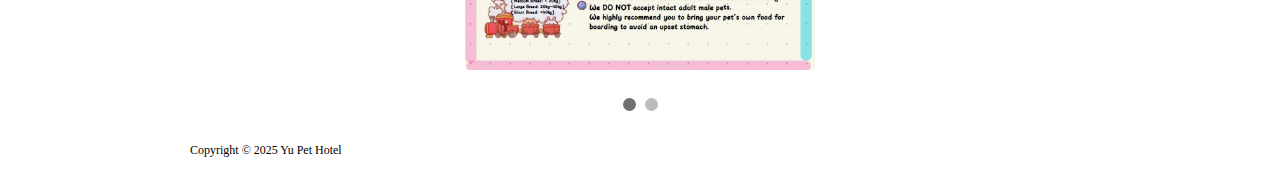
==== commit c8548ba3: "add videos" ====
--- a/index.html
+++ b/index.html
@@ -7,11 +7,6 @@
         <style type="text/css">
             .BlurBG {
                 background-image:url('assets/banner-small.jpg')
-            }
-            .slideshow-img {
-                width:100%;
-                height:auto;
-                opacity: 1;
             }
         </style>
     </head>
@@ -37,7 +32,6 @@
                 Intro
             </p>
             <h3 class="HeadingLevel2" align="center">Photos</h3>
-            <p align="justify">
             <div class="slideshow-container">
                 <div class="slideshow fade"><img class="slideshow-img" style="width:auto; height:600px" src="assets/general/4-1.jpg"></div>
                 <div class="slideshow fade"><img class="slideshow-img" style="width:auto; height:600px" src="assets/general/11.jpeg"></div>
@@ -60,7 +54,7 @@
                     <span class="dot" onclick="currentSlide(8, slideshow2)"></span>
                     <span class="dot" onclick="currentSlide(9, slideshow2)"></span>
                 </div>
-            </div>            </p>
+            </div>
             <h3 class="HeadingLevel2" align="center">Price List</h3>
             <div class="slideshow-container">
                 <div class="slideshow fade"><img class="slideshow-img" src="assets/pricelist-en.jpg"></div>
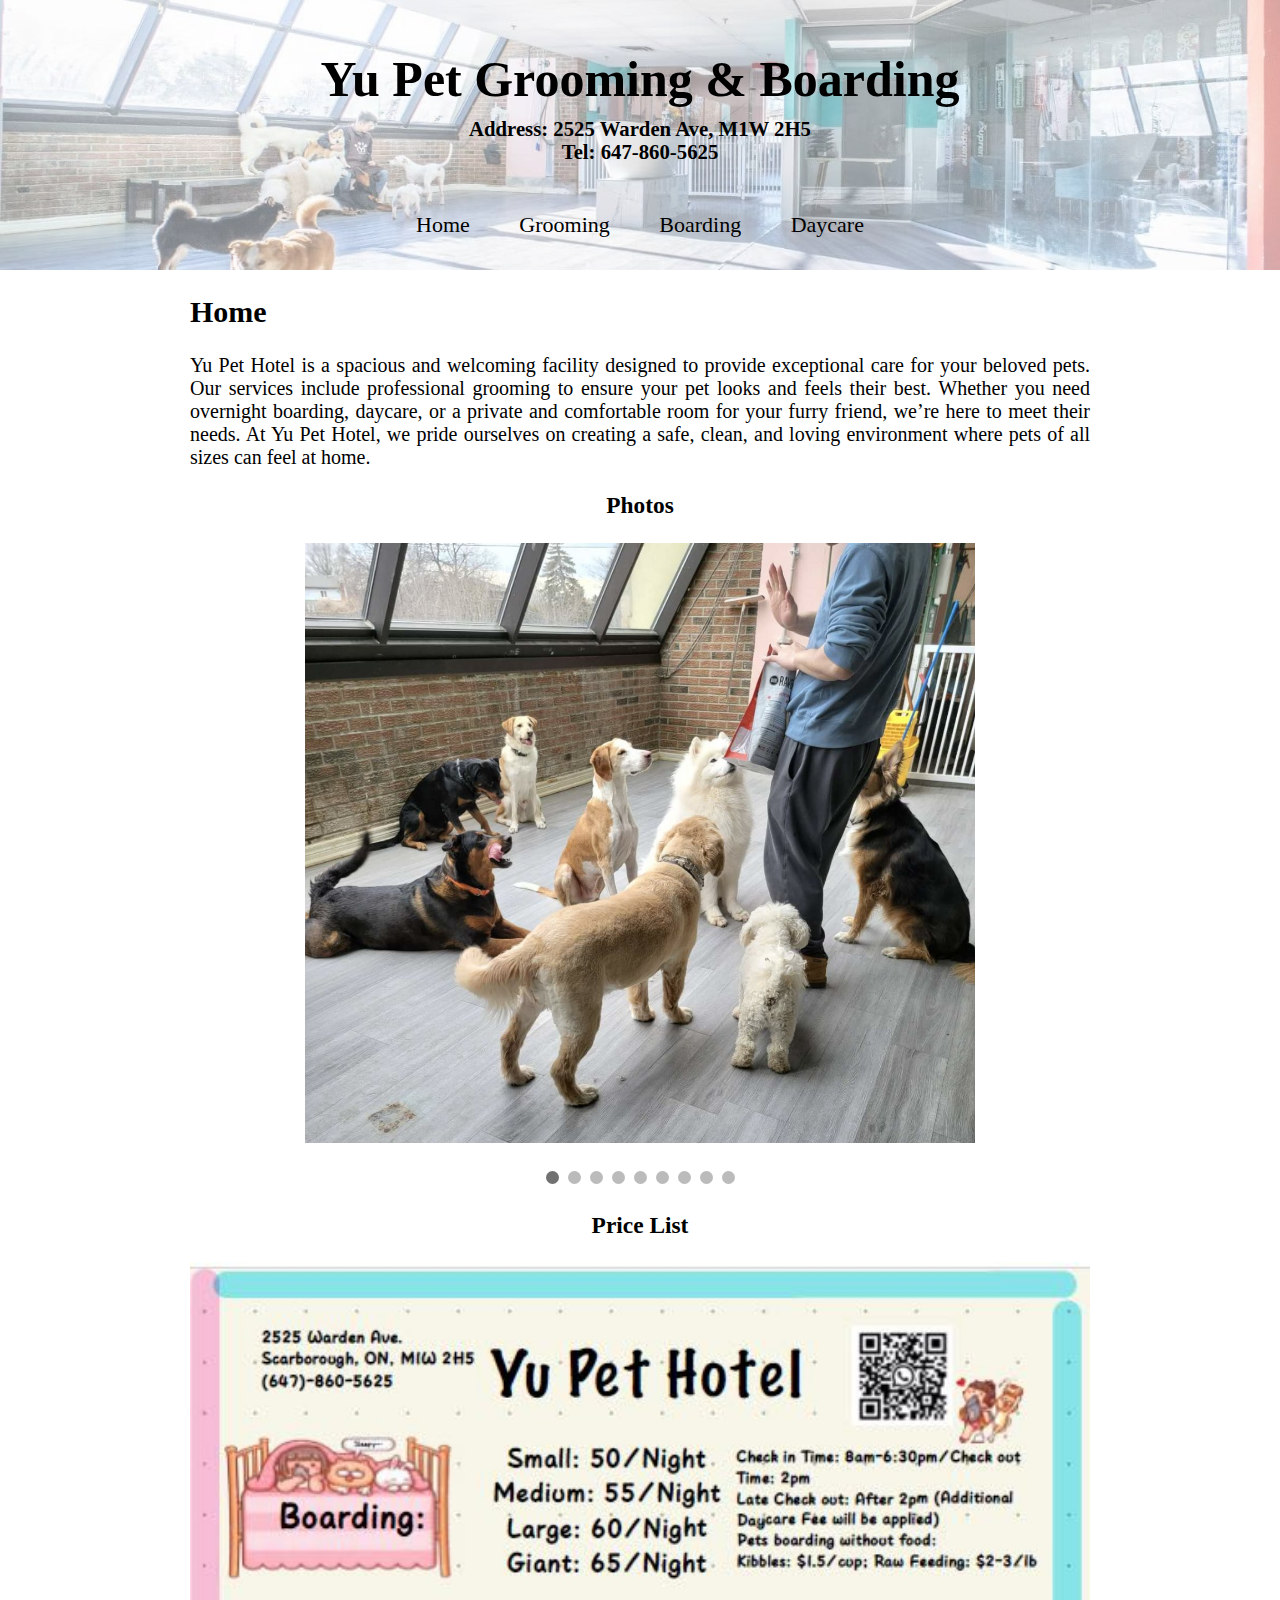
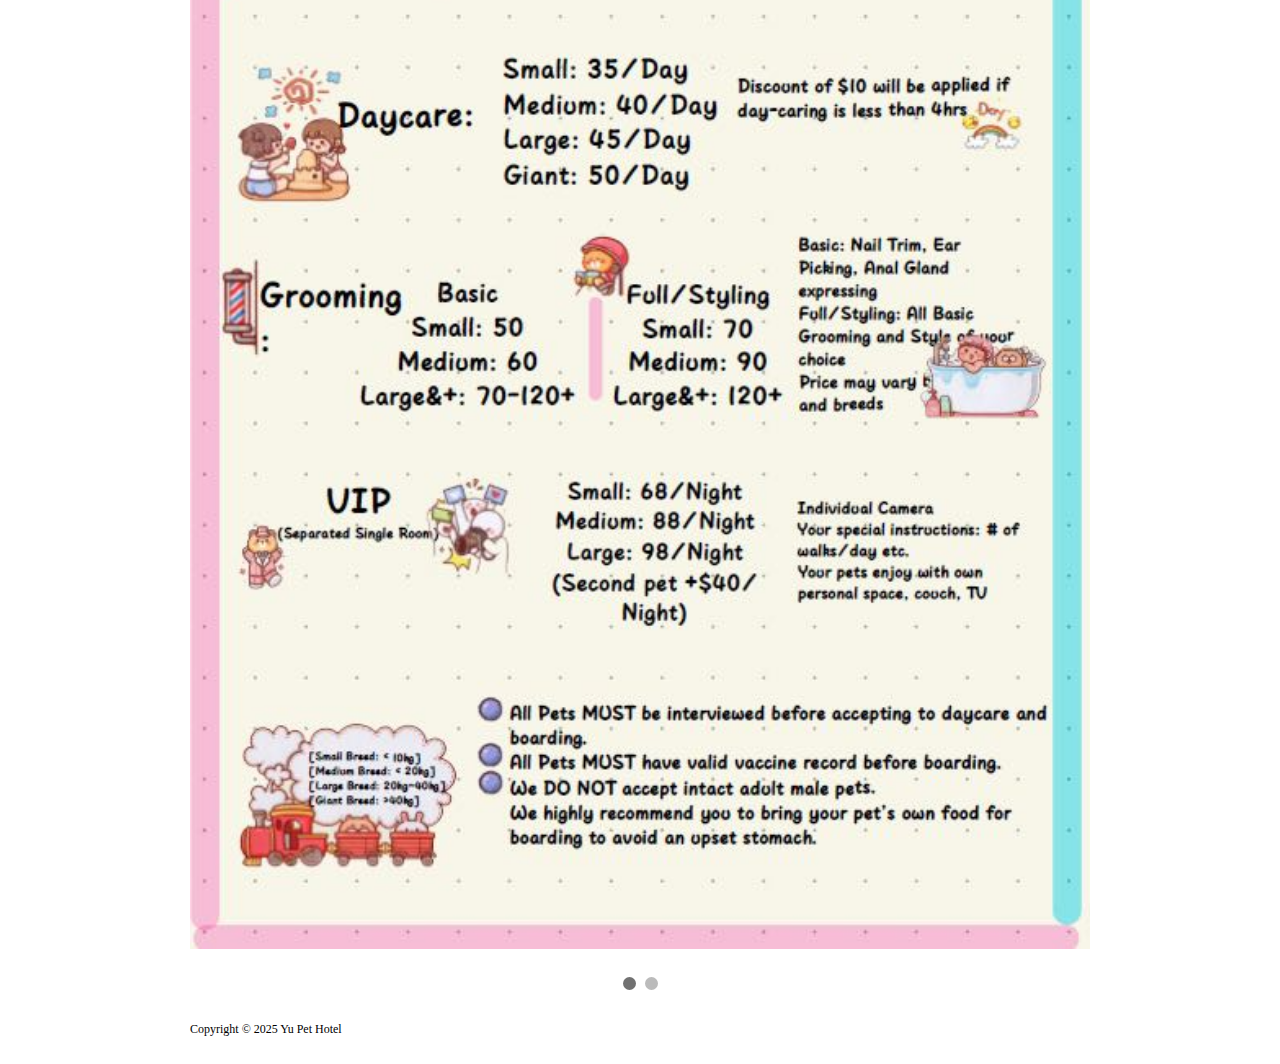
==== commit b23647af: "Update index.html" ====
--- a/index.html
+++ b/index.html
@@ -29,7 +29,7 @@
         <div class="BodyBox">
             <h2 class="HeadingLevel1">Home</h2>
             <p align="justify">
-                Intro
+                Yu Pet Hotel is a spacious and welcoming facility designed to provide exceptional care for your beloved pets. Our services include professional grooming to ensure your pet looks and feels their best. Whether you need overnight boarding, daycare, or a private and comfortable room for your furry friend, we’re here to meet their needs. At Yu Pet Hotel, we pride ourselves on creating a safe, clean, and loving environment where pets of all sizes can feel at home.
             </p>
             <h3 class="HeadingLevel2" align="center">Photos</h3>
             <div class="slideshow-container">
@@ -57,8 +57,8 @@
             </div>
             <h3 class="HeadingLevel2" align="center">Price List</h3>
             <div class="slideshow-container">
-                <div class="slideshow fade"><img class="slideshow-img" src="assets/pricelist-en.jpg"></div>
-                <div class="slideshow fade"><img class="slideshow-img" src="assets/pricelist-zh.jpg"></div>
+                <div class="slideshow fade"><img class="slideshow-img" style="width:100%; height:auto" src="assets/pricelist-en.jpg"></div>
+                <div class="slideshow fade"><img class="slideshow-img" style="width:100%; height:auto" src="assets/pricelist-zh.jpg"></div>
                 <br>
                 <div style="text-align:center">
                     <span class="dot" onclick="currentSlide(1, slideshow2)"></span>
--- a/style.css
+++ b/style.css
@@ -9,7 +9,7 @@
 
 .BlurBG {
   /* Add the blur effect */
-  filter:blur(0px);
+  filter:blur(5px);
   -webkit-filter:blur(0px);
   /* Center and scale the image nicely */
   position:absolute;
@@ -17,7 +17,7 @@
   left:0%;
   right:0%;
   height:30%; /* Thus BodyBox is 20% top */
-  opacity:0.8;
+  opacity:0.5;
   background-repeat:no-repeat;
   background-size:cover;
 }
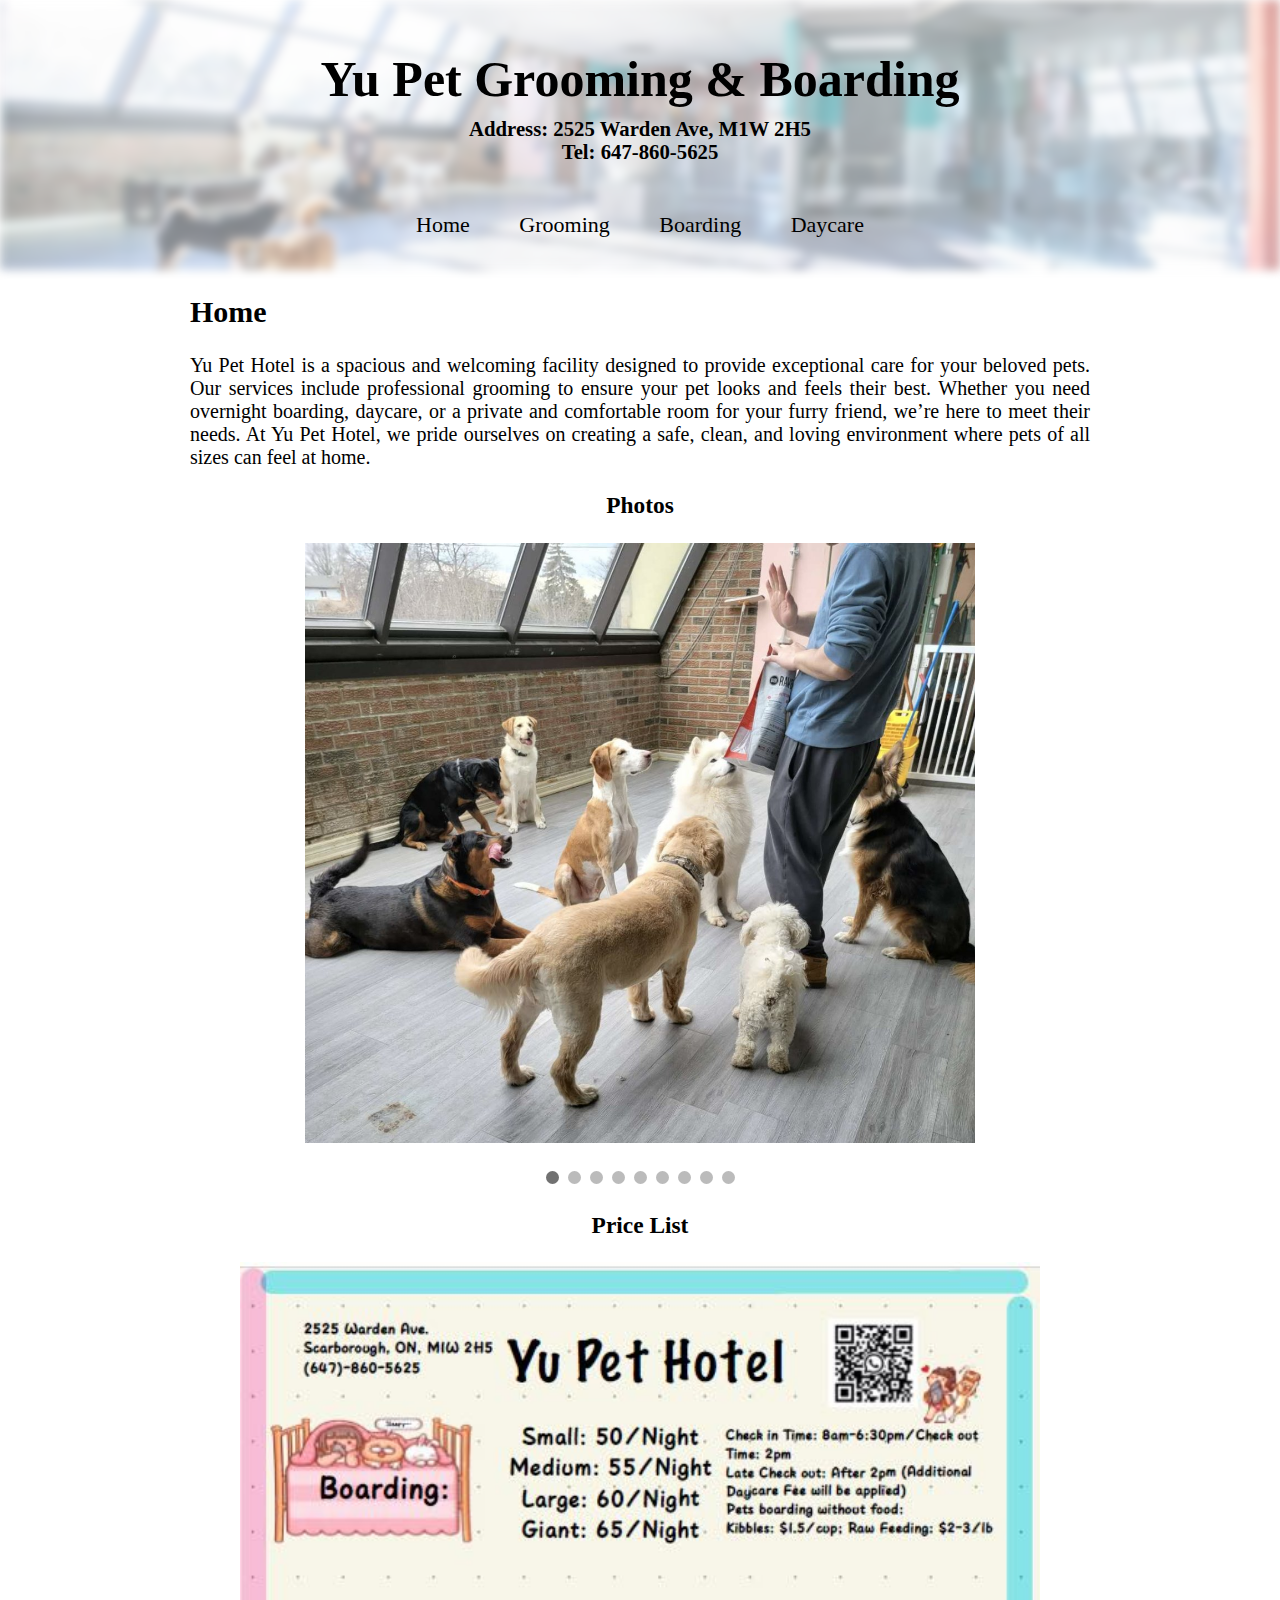
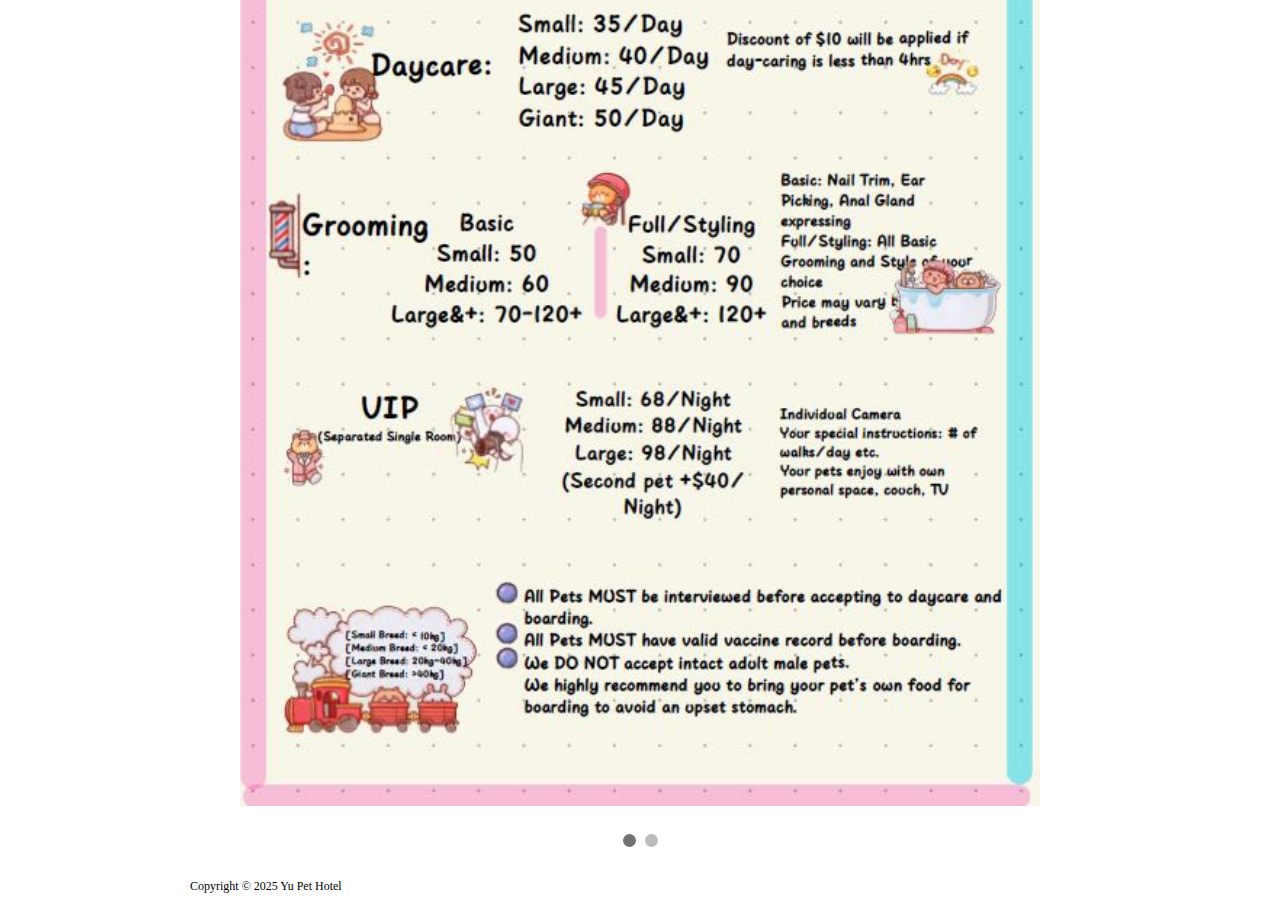
==== commit ee896bfc: "Update index.html" ====
--- a/index.html
+++ b/index.html
@@ -57,8 +57,8 @@
             </div>
             <h3 class="HeadingLevel2" align="center">Price List</h3>
             <div class="slideshow-container">
-                <div class="slideshow fade"><img class="slideshow-img" style="width:100%; height:auto" src="assets/pricelist-en.jpg"></div>
-                <div class="slideshow fade"><img class="slideshow-img" style="width:100%; height:auto" src="assets/pricelist-zh.jpg"></div>
+                <div class="slideshow fade"><img class="slideshow-img" style="width:800px; height:auto" src="assets/pricelist-en.jpg"></div>
+                <div class="slideshow fade"><img class="slideshow-img" style="width:800px; height:auto" src="assets/pricelist-zh.jpg"></div>
                 <br>
                 <div style="text-align:center">
                     <span class="dot" onclick="currentSlide(1, slideshow2)"></span>
--- a/style.css
+++ b/style.css
@@ -10,7 +10,7 @@
 .BlurBG {
   /* Add the blur effect */
   filter:blur(5px);
-  -webkit-filter:blur(0px);
+  -webkit-filter:blur(5px);
   /* Center and scale the image nicely */
   position:absolute;
   top:0%; 
